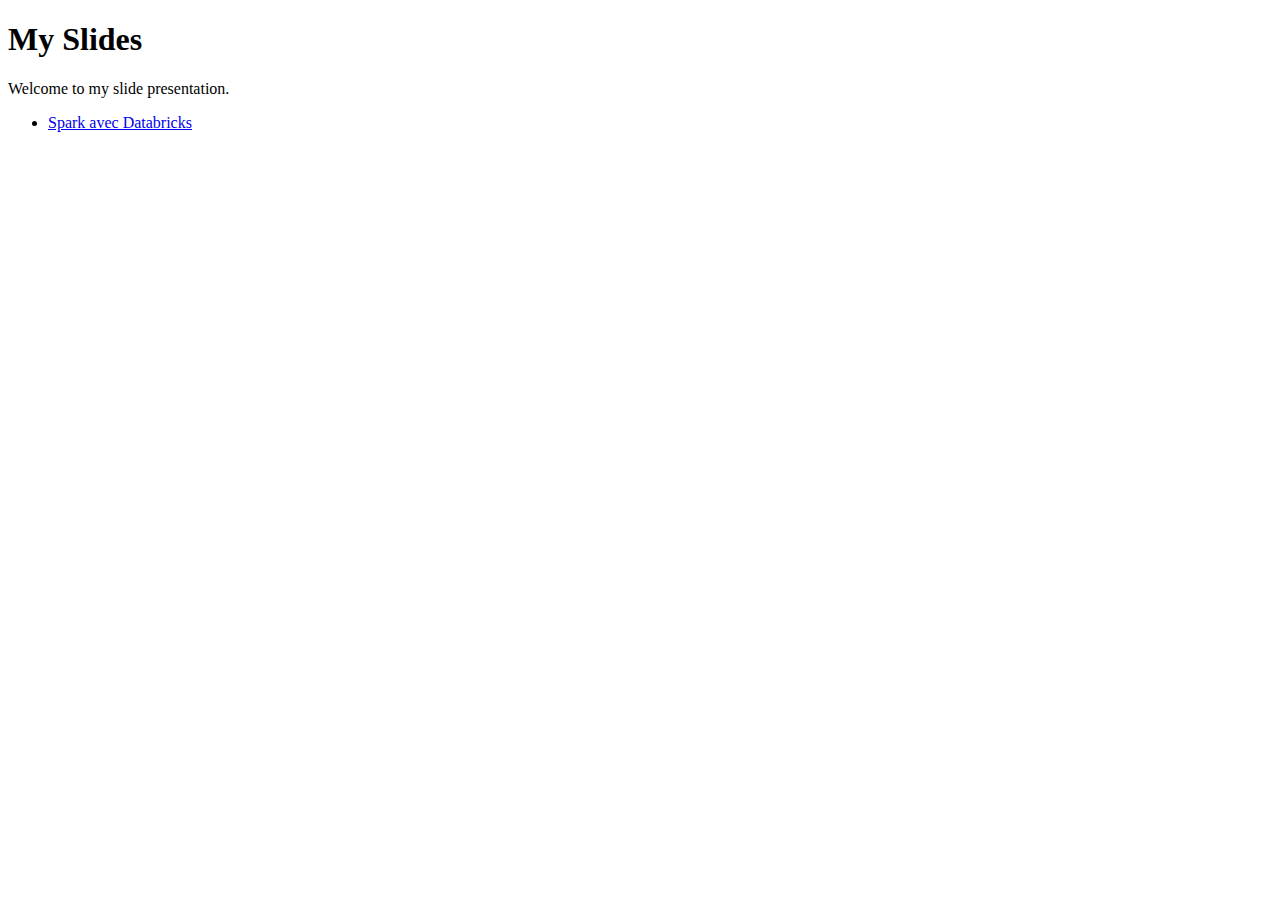
==== index.html @ 8bfe2c93 "first commit" ====
<!DOCTYPE html>
<html>
  <head>
    <title>My Slides</title>
  </head>
  <body>
    <h1>My Slides</h1>
    <p>Welcome to my slide presentation.</p>
    <ul>
      <li>
        <a href="SPKDAT2023/big_spkdat.html" target="_blank"
          >Spark avec Databricks</a
        >
      </li>
    </ul>
  </body>
</html>
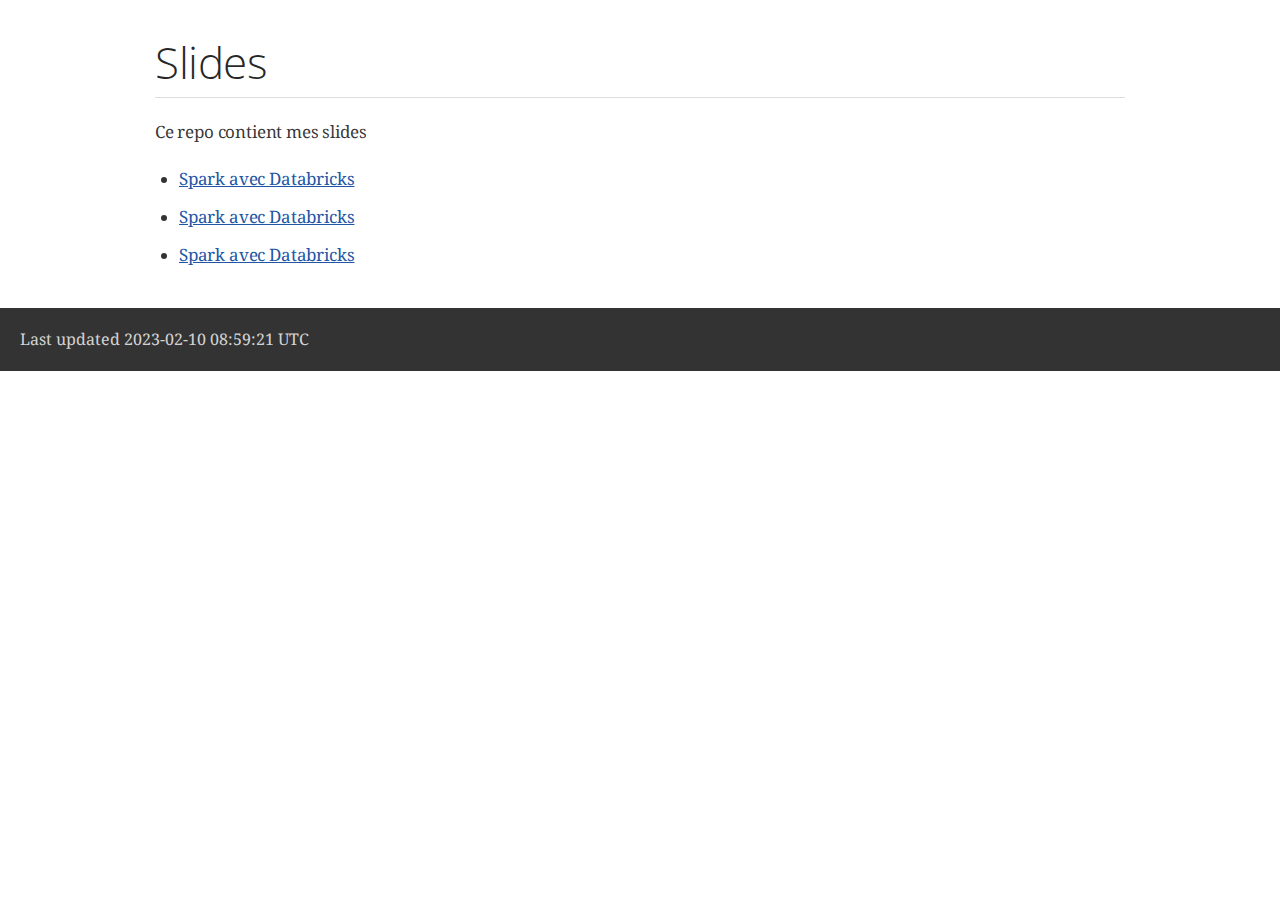
==== commit af835de4: "create an index .html" ====
--- a/index.html
+++ b/index.html
@@ -1,17 +1,467 @@
 <!DOCTYPE html>
-<html>
-  <head>
-    <title>My Slides</title>
-  </head>
-  <body>
-    <h1>My Slides</h1>
-    <p>Welcome to my slide presentation.</p>
-    <ul>
-      <li>
-        <a href="SPKDAT2023/big_spkdat.html" target="_blank"
-          >Spark avec Databricks</a
-        >
-      </li>
-    </ul>
-  </body>
-</html>
+<html lang="en">
+<head>
+<meta charset="UTF-8">
+<meta http-equiv="X-UA-Compatible" content="IE=edge">
+<meta name="viewport" content="width=device-width, initial-scale=1.0">
+<meta name="generator" content="Asciidoctor 2.0.18">
+<title>Slides</title>
+<link rel="stylesheet" href="https://fonts.googleapis.com/css?family=Open+Sans:300,300italic,400,400italic,600,600italic%7CNoto+Serif:400,400italic,700,700italic%7CDroid+Sans+Mono:400,700">
+<style>
+/*! Asciidoctor default stylesheet | MIT License | https://asciidoctor.org */
+/* Uncomment the following line when using as a custom stylesheet */
+/* @import "https://fonts.googleapis.com/css?family=Open+Sans:300,300italic,400,400italic,600,600italic%7CNoto+Serif:400,400italic,700,700italic%7CDroid+Sans+Mono:400,700"; */
+html{font-family:sans-serif;-webkit-text-size-adjust:100%}
+a{background:none}
+a:focus{outline:thin dotted}
+a:active,a:hover{outline:0}
+h1{font-size:2em;margin:.67em 0}
+b,strong{font-weight:bold}
+abbr{font-size:.9em}
+abbr[title]{cursor:help;border-bottom:1px dotted #dddddf;text-decoration:none}
+dfn{font-style:italic}
+hr{height:0}
+mark{background:#ff0;color:#000}
+code,kbd,pre,samp{font-family:monospace;font-size:1em}
+pre{white-space:pre-wrap}
+q{quotes:"\201C" "\201D" "\2018" "\2019"}
+small{font-size:80%}
+sub,sup{font-size:75%;line-height:0;position:relative;vertical-align:baseline}
+sup{top:-.5em}
+sub{bottom:-.25em}
+img{border:0}
+svg:not(:root){overflow:hidden}
+figure{margin:0}
+audio,video{display:inline-block}
+audio:not([controls]){display:none;height:0}
+fieldset{border:1px solid silver;margin:0 2px;padding:.35em .625em .75em}
+legend{border:0;padding:0}
+button,input,select,textarea{font-family:inherit;font-size:100%;margin:0}
+button,input{line-height:normal}
+button,select{text-transform:none}
+button,html input[type=button],input[type=reset],input[type=submit]{-webkit-appearance:button;cursor:pointer}
+button[disabled],html input[disabled]{cursor:default}
+input[type=checkbox],input[type=radio]{padding:0}
+button::-moz-focus-inner,input::-moz-focus-inner{border:0;padding:0}
+textarea{overflow:auto;vertical-align:top}
+table{border-collapse:collapse;border-spacing:0}
+*,::before,::after{box-sizing:border-box}
+html,body{font-size:100%}
+body{background:#fff;color:rgba(0,0,0,.8);padding:0;margin:0;font-family:"Noto Serif","DejaVu Serif",serif;line-height:1;position:relative;cursor:auto;-moz-tab-size:4;-o-tab-size:4;tab-size:4;word-wrap:anywhere;-moz-osx-font-smoothing:grayscale;-webkit-font-smoothing:antialiased}
+a:hover{cursor:pointer}
+img,object,embed{max-width:100%;height:auto}
+object,embed{height:100%}
+img{-ms-interpolation-mode:bicubic}
+.left{float:left!important}
+.right{float:right!important}
+.text-left{text-align:left!important}
+.text-right{text-align:right!important}
+.text-center{text-align:center!important}
+.text-justify{text-align:justify!important}
+.hide{display:none}
+img,object,svg{display:inline-block;vertical-align:middle}
+textarea{height:auto;min-height:50px}
+select{width:100%}
+.subheader,.admonitionblock td.content>.title,.audioblock>.title,.exampleblock>.title,.imageblock>.title,.listingblock>.title,.literalblock>.title,.stemblock>.title,.openblock>.title,.paragraph>.title,.quoteblock>.title,table.tableblock>.title,.verseblock>.title,.videoblock>.title,.dlist>.title,.olist>.title,.ulist>.title,.qlist>.title,.hdlist>.title{line-height:1.45;color:#7a2518;font-weight:400;margin-top:0;margin-bottom:.25em}
+div,dl,dt,dd,ul,ol,li,h1,h2,h3,#toctitle,.sidebarblock>.content>.title,h4,h5,h6,pre,form,p,blockquote,th,td{margin:0;padding:0}
+a{color:#2156a5;text-decoration:underline;line-height:inherit}
+a:hover,a:focus{color:#1d4b8f}
+a img{border:0}
+p{line-height:1.6;margin-bottom:1.25em;text-rendering:optimizeLegibility}
+p aside{font-size:.875em;line-height:1.35;font-style:italic}
+h1,h2,h3,#toctitle,.sidebarblock>.content>.title,h4,h5,h6{font-family:"Open Sans","DejaVu Sans",sans-serif;font-weight:300;font-style:normal;color:#ba3925;text-rendering:optimizeLegibility;margin-top:1em;margin-bottom:.5em;line-height:1.0125em}
+h1 small,h2 small,h3 small,#toctitle small,.sidebarblock>.content>.title small,h4 small,h5 small,h6 small{font-size:60%;color:#e99b8f;line-height:0}
+h1{font-size:2.125em}
+h2{font-size:1.6875em}
+h3,#toctitle,.sidebarblock>.content>.title{font-size:1.375em}
+h4,h5{font-size:1.125em}
+h6{font-size:1em}
+hr{border:solid #dddddf;border-width:1px 0 0;clear:both;margin:1.25em 0 1.1875em}
+em,i{font-style:italic;line-height:inherit}
+strong,b{font-weight:bold;line-height:inherit}
+small{font-size:60%;line-height:inherit}
+code{font-family:"Droid Sans Mono","DejaVu Sans Mono",monospace;font-weight:400;color:rgba(0,0,0,.9)}
+ul,ol,dl{line-height:1.6;margin-bottom:1.25em;list-style-position:outside;font-family:inherit}
+ul,ol{margin-left:1.5em}
+ul li ul,ul li ol{margin-left:1.25em;margin-bottom:0}
+ul.circle{list-style-type:circle}
+ul.disc{list-style-type:disc}
+ul.square{list-style-type:square}
+ul.circle ul:not([class]),ul.disc ul:not([class]),ul.square ul:not([class]){list-style:inherit}
+ol li ul,ol li ol{margin-left:1.25em;margin-bottom:0}
+dl dt{margin-bottom:.3125em;font-weight:bold}
+dl dd{margin-bottom:1.25em}
+blockquote{margin:0 0 1.25em;padding:.5625em 1.25em 0 1.1875em;border-left:1px solid #ddd}
+blockquote,blockquote p{line-height:1.6;color:rgba(0,0,0,.85)}
+@media screen and (min-width:768px){h1,h2,h3,#toctitle,.sidebarblock>.content>.title,h4,h5,h6{line-height:1.2}
+h1{font-size:2.75em}
+h2{font-size:2.3125em}
+h3,#toctitle,.sidebarblock>.content>.title{font-size:1.6875em}
+h4{font-size:1.4375em}}
+table{background:#fff;margin-bottom:1.25em;border:1px solid #dedede;word-wrap:normal}
+table thead,table tfoot{background:#f7f8f7}
+table thead tr th,table thead tr td,table tfoot tr th,table tfoot tr td{padding:.5em .625em .625em;font-size:inherit;color:rgba(0,0,0,.8);text-align:left}
+table tr th,table tr td{padding:.5625em .625em;font-size:inherit;color:rgba(0,0,0,.8)}
+table tr.even,table tr.alt{background:#f8f8f7}
+table thead tr th,table tfoot tr th,table tbody tr td,table tr td,table tfoot tr td{line-height:1.6}
+h1,h2,h3,#toctitle,.sidebarblock>.content>.title,h4,h5,h6{line-height:1.2;word-spacing:-.05em}
+h1 strong,h2 strong,h3 strong,#toctitle strong,.sidebarblock>.content>.title strong,h4 strong,h5 strong,h6 strong{font-weight:400}
+.center{margin-left:auto;margin-right:auto}
+.stretch{width:100%}
+.clearfix::before,.clearfix::after,.float-group::before,.float-group::after{content:" ";display:table}
+.clearfix::after,.float-group::after{clear:both}
+:not(pre).nobreak{word-wrap:normal}
+:not(pre).nowrap{white-space:nowrap}
+:not(pre).pre-wrap{white-space:pre-wrap}
+:not(pre):not([class^=L])>code{font-size:.9375em;font-style:normal!important;letter-spacing:0;padding:.1em .5ex;word-spacing:-.15em;background:#f7f7f8;border-radius:4px;line-height:1.45;text-rendering:optimizeSpeed}
+pre{color:rgba(0,0,0,.9);font-family:"Droid Sans Mono","DejaVu Sans Mono",monospace;line-height:1.45;text-rendering:optimizeSpeed}
+pre code,pre pre{color:inherit;font-size:inherit;line-height:inherit}
+pre>code{display:block}
+pre.nowrap,pre.nowrap pre{white-space:pre;word-wrap:normal}
+em em{font-style:normal}
+strong strong{font-weight:400}
+.keyseq{color:rgba(51,51,51,.8)}
+kbd{font-family:"Droid Sans Mono","DejaVu Sans Mono",monospace;display:inline-block;color:rgba(0,0,0,.8);font-size:.65em;line-height:1.45;background:#f7f7f7;border:1px solid #ccc;border-radius:3px;box-shadow:0 1px 0 rgba(0,0,0,.2),inset 0 0 0 .1em #fff;margin:0 .15em;padding:.2em .5em;vertical-align:middle;position:relative;top:-.1em;white-space:nowrap}
+.keyseq kbd:first-child{margin-left:0}
+.keyseq kbd:last-child{margin-right:0}
+.menuseq,.menuref{color:#000}
+.menuseq b:not(.caret),.menuref{font-weight:inherit}
+.menuseq{word-spacing:-.02em}
+.menuseq b.caret{font-size:1.25em;line-height:.8}
+.menuseq i.caret{font-weight:bold;text-align:center;width:.45em}
+b.button::before,b.button::after{position:relative;top:-1px;font-weight:400}
+b.button::before{content:"[";padding:0 3px 0 2px}
+b.button::after{content:"]";padding:0 2px 0 3px}
+p a>code:hover{color:rgba(0,0,0,.9)}
+#header,#content,#footnotes,#footer{width:100%;margin:0 auto;max-width:62.5em;*zoom:1;position:relative;padding-left:.9375em;padding-right:.9375em}
+#header::before,#header::after,#content::before,#content::after,#footnotes::before,#footnotes::after,#footer::before,#footer::after{content:" ";display:table}
+#header::after,#content::after,#footnotes::after,#footer::after{clear:both}
+#content{margin-top:1.25em}
+#content::before{content:none}
+#header>h1:first-child{color:rgba(0,0,0,.85);margin-top:2.25rem;margin-bottom:0}
+#header>h1:first-child+#toc{margin-top:8px;border-top:1px solid #dddddf}
+#header>h1:only-child,body.toc2 #header>h1:nth-last-child(2){border-bottom:1px solid #dddddf;padding-bottom:8px}
+#header .details{border-bottom:1px solid #dddddf;line-height:1.45;padding-top:.25em;padding-bottom:.25em;padding-left:.25em;color:rgba(0,0,0,.6);display:flex;flex-flow:row wrap}
+#header .details span:first-child{margin-left:-.125em}
+#header .details span.email a{color:rgba(0,0,0,.85)}
+#header .details br{display:none}
+#header .details br+span::before{content:"\00a0\2013\00a0"}
+#header .details br+span.author::before{content:"\00a0\22c5\00a0";color:rgba(0,0,0,.85)}
+#header .details br+span#revremark::before{content:"\00a0|\00a0"}
+#header #revnumber{text-transform:capitalize}
+#header #revnumber::after{content:"\00a0"}
+#content>h1:first-child:not([class]){color:rgba(0,0,0,.85);border-bottom:1px solid #dddddf;padding-bottom:8px;margin-top:0;padding-top:1rem;margin-bottom:1.25rem}
+#toc{border-bottom:1px solid #e7e7e9;padding-bottom:.5em}
+#toc>ul{margin-left:.125em}
+#toc ul.sectlevel0>li>a{font-style:italic}
+#toc ul.sectlevel0 ul.sectlevel1{margin:.5em 0}
+#toc ul{font-family:"Open Sans","DejaVu Sans",sans-serif;list-style-type:none}
+#toc li{line-height:1.3334;margin-top:.3334em}
+#toc a{text-decoration:none}
+#toc a:active{text-decoration:underline}
+#toctitle{color:#7a2518;font-size:1.2em}
+@media screen and (min-width:768px){#toctitle{font-size:1.375em}
+body.toc2{padding-left:15em;padding-right:0}
+#toc.toc2{margin-top:0!important;background:#f8f8f7;position:fixed;width:15em;left:0;top:0;border-right:1px solid #e7e7e9;border-top-width:0!important;border-bottom-width:0!important;z-index:1000;padding:1.25em 1em;height:100%;overflow:auto}
+#toc.toc2 #toctitle{margin-top:0;margin-bottom:.8rem;font-size:1.2em}
+#toc.toc2>ul{font-size:.9em;margin-bottom:0}
+#toc.toc2 ul ul{margin-left:0;padding-left:1em}
+#toc.toc2 ul.sectlevel0 ul.sectlevel1{padding-left:0;margin-top:.5em;margin-bottom:.5em}
+body.toc2.toc-right{padding-left:0;padding-right:15em}
+body.toc2.toc-right #toc.toc2{border-right-width:0;border-left:1px solid #e7e7e9;left:auto;right:0}}
+@media screen and (min-width:1280px){body.toc2{padding-left:20em;padding-right:0}
+#toc.toc2{width:20em}
+#toc.toc2 #toctitle{font-size:1.375em}
+#toc.toc2>ul{font-size:.95em}
+#toc.toc2 ul ul{padding-left:1.25em}
+body.toc2.toc-right{padding-left:0;padding-right:20em}}
+#content #toc{border:1px solid #e0e0dc;margin-bottom:1.25em;padding:1.25em;background:#f8f8f7;border-radius:4px}
+#content #toc>:first-child{margin-top:0}
+#content #toc>:last-child{margin-bottom:0}
+#footer{max-width:none;background:rgba(0,0,0,.8);padding:1.25em}
+#footer-text{color:hsla(0,0%,100%,.8);line-height:1.44}
+#content{margin-bottom:.625em}
+.sect1{padding-bottom:.625em}
+@media screen and (min-width:768px){#content{margin-bottom:1.25em}
+.sect1{padding-bottom:1.25em}}
+.sect1:last-child{padding-bottom:0}
+.sect1+.sect1{border-top:1px solid #e7e7e9}
+#content h1>a.anchor,h2>a.anchor,h3>a.anchor,#toctitle>a.anchor,.sidebarblock>.content>.title>a.anchor,h4>a.anchor,h5>a.anchor,h6>a.anchor{position:absolute;z-index:1001;width:1.5ex;margin-left:-1.5ex;display:block;text-decoration:none!important;visibility:hidden;text-align:center;font-weight:400}
+#content h1>a.anchor::before,h2>a.anchor::before,h3>a.anchor::before,#toctitle>a.anchor::before,.sidebarblock>.content>.title>a.anchor::before,h4>a.anchor::before,h5>a.anchor::before,h6>a.anchor::before{content:"\00A7";font-size:.85em;display:block;padding-top:.1em}
+#content h1:hover>a.anchor,#content h1>a.anchor:hover,h2:hover>a.anchor,h2>a.anchor:hover,h3:hover>a.anchor,#toctitle:hover>a.anchor,.sidebarblock>.content>.title:hover>a.anchor,h3>a.anchor:hover,#toctitle>a.anchor:hover,.sidebarblock>.content>.title>a.anchor:hover,h4:hover>a.anchor,h4>a.anchor:hover,h5:hover>a.anchor,h5>a.anchor:hover,h6:hover>a.anchor,h6>a.anchor:hover{visibility:visible}
+#content h1>a.link,h2>a.link,h3>a.link,#toctitle>a.link,.sidebarblock>.content>.title>a.link,h4>a.link,h5>a.link,h6>a.link{color:#ba3925;text-decoration:none}
+#content h1>a.link:hover,h2>a.link:hover,h3>a.link:hover,#toctitle>a.link:hover,.sidebarblock>.content>.title>a.link:hover,h4>a.link:hover,h5>a.link:hover,h6>a.link:hover{color:#a53221}
+details,.audioblock,.imageblock,.literalblock,.listingblock,.stemblock,.videoblock{margin-bottom:1.25em}
+details{margin-left:1.25rem}
+details>summary{cursor:pointer;display:block;position:relative;line-height:1.6;margin-bottom:.625rem;outline:none;-webkit-tap-highlight-color:transparent}
+details>summary::-webkit-details-marker{display:none}
+details>summary::before{content:"";border:solid transparent;border-left:solid;border-width:.3em 0 .3em .5em;position:absolute;top:.5em;left:-1.25rem;transform:translateX(15%)}
+details[open]>summary::before{border:solid transparent;border-top:solid;border-width:.5em .3em 0;transform:translateY(15%)}
+details>summary::after{content:"";width:1.25rem;height:1em;position:absolute;top:.3em;left:-1.25rem}
+.admonitionblock td.content>.title,.audioblock>.title,.exampleblock>.title,.imageblock>.title,.listingblock>.title,.literalblock>.title,.stemblock>.title,.openblock>.title,.paragraph>.title,.quoteblock>.title,table.tableblock>.title,.verseblock>.title,.videoblock>.title,.dlist>.title,.olist>.title,.ulist>.title,.qlist>.title,.hdlist>.title{text-rendering:optimizeLegibility;text-align:left;font-family:"Noto Serif","DejaVu Serif",serif;font-size:1rem;font-style:italic}
+table.tableblock.fit-content>caption.title{white-space:nowrap;width:0}
+.paragraph.lead>p,#preamble>.sectionbody>[class=paragraph]:first-of-type p{font-size:1.21875em;line-height:1.6;color:rgba(0,0,0,.85)}
+.admonitionblock>table{border-collapse:separate;border:0;background:none;width:100%}
+.admonitionblock>table td.icon{text-align:center;width:80px}
+.admonitionblock>table td.icon img{max-width:none}
+.admonitionblock>table td.icon .title{font-weight:bold;font-family:"Open Sans","DejaVu Sans",sans-serif;text-transform:uppercase}
+.admonitionblock>table td.content{padding-left:1.125em;padding-right:1.25em;border-left:1px solid #dddddf;color:rgba(0,0,0,.6);word-wrap:anywhere}
+.admonitionblock>table td.content>:last-child>:last-child{margin-bottom:0}
+.exampleblock>.content{border:1px solid #e6e6e6;margin-bottom:1.25em;padding:1.25em;background:#fff;border-radius:4px}
+.exampleblock>.content>:first-child{margin-top:0}
+.exampleblock>.content>:last-child{margin-bottom:0}
+.sidebarblock{border:1px solid #dbdbd6;margin-bottom:1.25em;padding:1.25em;background:#f3f3f2;border-radius:4px}
+.sidebarblock>:first-child{margin-top:0}
+.sidebarblock>:last-child{margin-bottom:0}
+.sidebarblock>.content>.title{color:#7a2518;margin-top:0;text-align:center}
+.exampleblock>.content>:last-child>:last-child,.exampleblock>.content .olist>ol>li:last-child>:last-child,.exampleblock>.content .ulist>ul>li:last-child>:last-child,.exampleblock>.content .qlist>ol>li:last-child>:last-child,.sidebarblock>.content>:last-child>:last-child,.sidebarblock>.content .olist>ol>li:last-child>:last-child,.sidebarblock>.content .ulist>ul>li:last-child>:last-child,.sidebarblock>.content .qlist>ol>li:last-child>:last-child{margin-bottom:0}
+.literalblock pre,.listingblock>.content>pre{border-radius:4px;overflow-x:auto;padding:1em;font-size:.8125em}
+@media screen and (min-width:768px){.literalblock pre,.listingblock>.content>pre{font-size:.90625em}}
+@media screen and (min-width:1280px){.literalblock pre,.listingblock>.content>pre{font-size:1em}}
+.literalblock pre,.listingblock>.content>pre:not(.highlight),.listingblock>.content>pre[class=highlight],.listingblock>.content>pre[class^="highlight "]{background:#f7f7f8}
+.literalblock.output pre{color:#f7f7f8;background:rgba(0,0,0,.9)}
+.listingblock>.content{position:relative}
+.listingblock code[data-lang]::before{display:none;content:attr(data-lang);position:absolute;font-size:.75em;top:.425rem;right:.5rem;line-height:1;text-transform:uppercase;color:inherit;opacity:.5}
+.listingblock:hover code[data-lang]::before{display:block}
+.listingblock.terminal pre .command::before{content:attr(data-prompt);padding-right:.5em;color:inherit;opacity:.5}
+.listingblock.terminal pre .command:not([data-prompt])::before{content:"$"}
+.listingblock pre.highlightjs{padding:0}
+.listingblock pre.highlightjs>code{padding:1em;border-radius:4px}
+.listingblock pre.prettyprint{border-width:0}
+.prettyprint{background:#f7f7f8}
+pre.prettyprint .linenums{line-height:1.45;margin-left:2em}
+pre.prettyprint li{background:none;list-style-type:inherit;padding-left:0}
+pre.prettyprint li code[data-lang]::before{opacity:1}
+pre.prettyprint li:not(:first-child) code[data-lang]::before{display:none}
+table.linenotable{border-collapse:separate;border:0;margin-bottom:0;background:none}
+table.linenotable td[class]{color:inherit;vertical-align:top;padding:0;line-height:inherit;white-space:normal}
+table.linenotable td.code{padding-left:.75em}
+table.linenotable td.linenos,pre.pygments .linenos{border-right:1px solid;opacity:.35;padding-right:.5em;-webkit-user-select:none;-moz-user-select:none;-ms-user-select:none;user-select:none}
+pre.pygments span.linenos{display:inline-block;margin-right:.75em}
+.quoteblock{margin:0 1em 1.25em 1.5em;display:table}
+.quoteblock:not(.excerpt)>.title{margin-left:-1.5em;margin-bottom:.75em}
+.quoteblock blockquote,.quoteblock p{color:rgba(0,0,0,.85);font-size:1.15rem;line-height:1.75;word-spacing:.1em;letter-spacing:0;font-style:italic;text-align:justify}
+.quoteblock blockquote{margin:0;padding:0;border:0}
+.quoteblock blockquote::before{content:"\201c";float:left;font-size:2.75em;font-weight:bold;line-height:.6em;margin-left:-.6em;color:#7a2518;text-shadow:0 1px 2px rgba(0,0,0,.1)}
+.quoteblock blockquote>.paragraph:last-child p{margin-bottom:0}
+.quoteblock .attribution{margin-top:.75em;margin-right:.5ex;text-align:right}
+.verseblock{margin:0 1em 1.25em}
+.verseblock pre{font-family:"Open Sans","DejaVu Sans",sans-serif;font-size:1.15rem;color:rgba(0,0,0,.85);font-weight:300;text-rendering:optimizeLegibility}
+.verseblock pre strong{font-weight:400}
+.verseblock .attribution{margin-top:1.25rem;margin-left:.5ex}
+.quoteblock .attribution,.verseblock .attribution{font-size:.9375em;line-height:1.45;font-style:italic}
+.quoteblock .attribution br,.verseblock .attribution br{display:none}
+.quoteblock .attribution cite,.verseblock .attribution cite{display:block;letter-spacing:-.025em;color:rgba(0,0,0,.6)}
+.quoteblock.abstract blockquote::before,.quoteblock.excerpt blockquote::before,.quoteblock .quoteblock blockquote::before{display:none}
+.quoteblock.abstract blockquote,.quoteblock.abstract p,.quoteblock.excerpt blockquote,.quoteblock.excerpt p,.quoteblock .quoteblock blockquote,.quoteblock .quoteblock p{line-height:1.6;word-spacing:0}
+.quoteblock.abstract{margin:0 1em 1.25em;display:block}
+.quoteblock.abstract>.title{margin:0 0 .375em;font-size:1.15em;text-align:center}
+.quoteblock.excerpt>blockquote,.quoteblock .quoteblock{padding:0 0 .25em 1em;border-left:.25em solid #dddddf}
+.quoteblock.excerpt,.quoteblock .quoteblock{margin-left:0}
+.quoteblock.excerpt blockquote,.quoteblock.excerpt p,.quoteblock .quoteblock blockquote,.quoteblock .quoteblock p{color:inherit;font-size:1.0625rem}
+.quoteblock.excerpt .attribution,.quoteblock .quoteblock .attribution{color:inherit;font-size:.85rem;text-align:left;margin-right:0}
+p.tableblock:last-child{margin-bottom:0}
+td.tableblock>.content{margin-bottom:1.25em;word-wrap:anywhere}
+td.tableblock>.content>:last-child{margin-bottom:-1.25em}
+table.tableblock,th.tableblock,td.tableblock{border:0 solid #dedede}
+table.grid-all>*>tr>*{border-width:1px}
+table.grid-cols>*>tr>*{border-width:0 1px}
+table.grid-rows>*>tr>*{border-width:1px 0}
+table.frame-all{border-width:1px}
+table.frame-ends{border-width:1px 0}
+table.frame-sides{border-width:0 1px}
+table.frame-none>colgroup+*>:first-child>*,table.frame-sides>colgroup+*>:first-child>*{border-top-width:0}
+table.frame-none>:last-child>:last-child>*,table.frame-sides>:last-child>:last-child>*{border-bottom-width:0}
+table.frame-none>*>tr>:first-child,table.frame-ends>*>tr>:first-child{border-left-width:0}
+table.frame-none>*>tr>:last-child,table.frame-ends>*>tr>:last-child{border-right-width:0}
+table.stripes-all>*>tr,table.stripes-odd>*>tr:nth-of-type(odd),table.stripes-even>*>tr:nth-of-type(even),table.stripes-hover>*>tr:hover{background:#f8f8f7}
+th.halign-left,td.halign-left{text-align:left}
+th.halign-right,td.halign-right{text-align:right}
+th.halign-center,td.halign-center{text-align:center}
+th.valign-top,td.valign-top{vertical-align:top}
+th.valign-bottom,td.valign-bottom{vertical-align:bottom}
+th.valign-middle,td.valign-middle{vertical-align:middle}
+table thead th,table tfoot th{font-weight:bold}
+tbody tr th{background:#f7f8f7}
+tbody tr th,tbody tr th p,tfoot tr th,tfoot tr th p{color:rgba(0,0,0,.8);font-weight:bold}
+p.tableblock>code:only-child{background:none;padding:0}
+p.tableblock{font-size:1em}
+ol{margin-left:1.75em}
+ul li ol{margin-left:1.5em}
+dl dd{margin-left:1.125em}
+dl dd:last-child,dl dd:last-child>:last-child{margin-bottom:0}
+li p,ul dd,ol dd,.olist .olist,.ulist .ulist,.ulist .olist,.olist .ulist{margin-bottom:.625em}
+ul.checklist,ul.none,ol.none,ul.no-bullet,ol.no-bullet,ol.unnumbered,ul.unstyled,ol.unstyled{list-style-type:none}
+ul.no-bullet,ol.no-bullet,ol.unnumbered{margin-left:.625em}
+ul.unstyled,ol.unstyled{margin-left:0}
+li>p:empty:only-child::before{content:"";display:inline-block}
+ul.checklist>li>p:first-child{margin-left:-1em}
+ul.checklist>li>p:first-child>.fa-square-o:first-child,ul.checklist>li>p:first-child>.fa-check-square-o:first-child{width:1.25em;font-size:.8em;position:relative;bottom:.125em}
+ul.checklist>li>p:first-child>input[type=checkbox]:first-child{margin-right:.25em}
+ul.inline{display:flex;flex-flow:row wrap;list-style:none;margin:0 0 .625em -1.25em}
+ul.inline>li{margin-left:1.25em}
+.unstyled dl dt{font-weight:400;font-style:normal}
+ol.arabic{list-style-type:decimal}
+ol.decimal{list-style-type:decimal-leading-zero}
+ol.loweralpha{list-style-type:lower-alpha}
+ol.upperalpha{list-style-type:upper-alpha}
+ol.lowerroman{list-style-type:lower-roman}
+ol.upperroman{list-style-type:upper-roman}
+ol.lowergreek{list-style-type:lower-greek}
+.hdlist>table,.colist>table{border:0;background:none}
+.hdlist>table>tbody>tr,.colist>table>tbody>tr{background:none}
+td.hdlist1,td.hdlist2{vertical-align:top;padding:0 .625em}
+td.hdlist1{font-weight:bold;padding-bottom:1.25em}
+td.hdlist2{word-wrap:anywhere}
+.literalblock+.colist,.listingblock+.colist{margin-top:-.5em}
+.colist td:not([class]):first-child{padding:.4em .75em 0;line-height:1;vertical-align:top}
+.colist td:not([class]):first-child img{max-width:none}
+.colist td:not([class]):last-child{padding:.25em 0}
+.thumb,.th{line-height:0;display:inline-block;border:4px solid #fff;box-shadow:0 0 0 1px #ddd}
+.imageblock.left{margin:.25em .625em 1.25em 0}
+.imageblock.right{margin:.25em 0 1.25em .625em}
+.imageblock>.title{margin-bottom:0}
+.imageblock.thumb,.imageblock.th{border-width:6px}
+.imageblock.thumb>.title,.imageblock.th>.title{padding:0 .125em}
+.image.left,.image.right{margin-top:.25em;margin-bottom:.25em;display:inline-block;line-height:0}
+.image.left{margin-right:.625em}
+.image.right{margin-left:.625em}
+a.image{text-decoration:none;display:inline-block}
+a.image object{pointer-events:none}
+sup.footnote,sup.footnoteref{font-size:.875em;position:static;vertical-align:super}
+sup.footnote a,sup.footnoteref a{text-decoration:none}
+sup.footnote a:active,sup.footnoteref a:active{text-decoration:underline}
+#footnotes{padding-top:.75em;padding-bottom:.75em;margin-bottom:.625em}
+#footnotes hr{width:20%;min-width:6.25em;margin:-.25em 0 .75em;border-width:1px 0 0}
+#footnotes .footnote{padding:0 .375em 0 .225em;line-height:1.3334;font-size:.875em;margin-left:1.2em;margin-bottom:.2em}
+#footnotes .footnote a:first-of-type{font-weight:bold;text-decoration:none;margin-left:-1.05em}
+#footnotes .footnote:last-of-type{margin-bottom:0}
+#content #footnotes{margin-top:-.625em;margin-bottom:0;padding:.75em 0}
+div.unbreakable{page-break-inside:avoid}
+.big{font-size:larger}
+.small{font-size:smaller}
+.underline{text-decoration:underline}
+.overline{text-decoration:overline}
+.line-through{text-decoration:line-through}
+.aqua{color:#00bfbf}
+.aqua-background{background:#00fafa}
+.black{color:#000}
+.black-background{background:#000}
+.blue{color:#0000bf}
+.blue-background{background:#0000fa}
+.fuchsia{color:#bf00bf}
+.fuchsia-background{background:#fa00fa}
+.gray{color:#606060}
+.gray-background{background:#7d7d7d}
+.green{color:#006000}
+.green-background{background:#007d00}
+.lime{color:#00bf00}
+.lime-background{background:#00fa00}
+.maroon{color:#600000}
+.maroon-background{background:#7d0000}
+.navy{color:#000060}
+.navy-background{background:#00007d}
+.olive{color:#606000}
+.olive-background{background:#7d7d00}
+.purple{color:#600060}
+.purple-background{background:#7d007d}
+.red{color:#bf0000}
+.red-background{background:#fa0000}
+.silver{color:#909090}
+.silver-background{background:#bcbcbc}
+.teal{color:#006060}
+.teal-background{background:#007d7d}
+.white{color:#bfbfbf}
+.white-background{background:#fafafa}
+.yellow{color:#bfbf00}
+.yellow-background{background:#fafa00}
+span.icon>.fa{cursor:default}
+a span.icon>.fa{cursor:inherit}
+.admonitionblock td.icon [class^="fa icon-"]{font-size:2.5em;text-shadow:1px 1px 2px rgba(0,0,0,.5);cursor:default}
+.admonitionblock td.icon .icon-note::before{content:"\f05a";color:#19407c}
+.admonitionblock td.icon .icon-tip::before{content:"\f0eb";text-shadow:1px 1px 2px rgba(155,155,0,.8);color:#111}
+.admonitionblock td.icon .icon-warning::before{content:"\f071";color:#bf6900}
+.admonitionblock td.icon .icon-caution::before{content:"\f06d";color:#bf3400}
+.admonitionblock td.icon .icon-important::before{content:"\f06a";color:#bf0000}
+.conum[data-value]{display:inline-block;color:#fff!important;background:rgba(0,0,0,.8);border-radius:50%;text-align:center;font-size:.75em;width:1.67em;height:1.67em;line-height:1.67em;font-family:"Open Sans","DejaVu Sans",sans-serif;font-style:normal;font-weight:bold}
+.conum[data-value] *{color:#fff!important}
+.conum[data-value]+b{display:none}
+.conum[data-value]::after{content:attr(data-value)}
+pre .conum[data-value]{position:relative;top:-.125em}
+b.conum *{color:inherit!important}
+.conum:not([data-value]):empty{display:none}
+dt,th.tableblock,td.content,div.footnote{text-rendering:optimizeLegibility}
+h1,h2,p,td.content,span.alt,summary{letter-spacing:-.01em}
+p strong,td.content strong,div.footnote strong{letter-spacing:-.005em}
+p,blockquote,dt,td.content,span.alt,summary{font-size:1.0625rem}
+p{margin-bottom:1.25rem}
+.sidebarblock p,.sidebarblock dt,.sidebarblock td.content,p.tableblock{font-size:1em}
+.exampleblock>.content{background:#fffef7;border-color:#e0e0dc;box-shadow:0 1px 4px #e0e0dc}
+.print-only{display:none!important}
+@page{margin:1.25cm .75cm}
+@media print{*{box-shadow:none!important;text-shadow:none!important}
+html{font-size:80%}
+a{color:inherit!important;text-decoration:underline!important}
+a.bare,a[href^="#"],a[href^="mailto:"]{text-decoration:none!important}
+a[href^="http:"]:not(.bare)::after,a[href^="https:"]:not(.bare)::after{content:"(" attr(href) ")";display:inline-block;font-size:.875em;padding-left:.25em}
+abbr[title]{border-bottom:1px dotted}
+abbr[title]::after{content:" (" attr(title) ")"}
+pre,blockquote,tr,img,object,svg{page-break-inside:avoid}
+thead{display:table-header-group}
+svg{max-width:100%}
+p,blockquote,dt,td.content{font-size:1em;orphans:3;widows:3}
+h2,h3,#toctitle,.sidebarblock>.content>.title{page-break-after:avoid}
+#header,#content,#footnotes,#footer{max-width:none}
+#toc,.sidebarblock,.exampleblock>.content{background:none!important}
+#toc{border-bottom:1px solid #dddddf!important;padding-bottom:0!important}
+body.book #header{text-align:center}
+body.book #header>h1:first-child{border:0!important;margin:2.5em 0 1em}
+body.book #header .details{border:0!important;display:block;padding:0!important}
+body.book #header .details span:first-child{margin-left:0!important}
+body.book #header .details br{display:block}
+body.book #header .details br+span::before{content:none!important}
+body.book #toc{border:0!important;text-align:left!important;padding:0!important;margin:0!important}
+body.book #toc,body.book #preamble,body.book h1.sect0,body.book .sect1>h2{page-break-before:always}
+.listingblock code[data-lang]::before{display:block}
+#footer{padding:0 .9375em}
+.hide-on-print{display:none!important}
+.print-only{display:block!important}
+.hide-for-print{display:none!important}
+.show-for-print{display:inherit!important}}
+@media amzn-kf8,print{#header>h1:first-child{margin-top:1.25rem}
+.sect1{padding:0!important}
+.sect1+.sect1{border:0}
+#footer{background:none}
+#footer-text{color:rgba(0,0,0,.6);font-size:.9em}}
+@media amzn-kf8{#header,#content,#footnotes,#footer{padding:0}}
+</style>
+</head>
+<body class="article">
+<div id="header">
+<h1>Slides</h1>
+</div>
+<div id="content">
+<div class="paragraph">
+<p>Ce repo contient mes slides</p>
+</div>
+<div class="ulist">
+<ul>
+<li>
+<p><a href="SPKDAT2023/index_spkdat.html">Spark avec Databricks</a></p>
+</li>
+<li>
+<p><a href="SPKDAT2023/index_spkdat.html">Spark avec Databricks</a></p>
+</li>
+<li>
+<p><a href="SPKDAT2023/index_spkdat.html">Spark avec Databricks</a></p>
+</li>
+</ul>
+</div>
+</div>
+<div id="footer">
+<div id="footer-text">
+Last updated 2023-02-10 08:59:21 UTC
+</div>
+</div>
+</body>
+</html>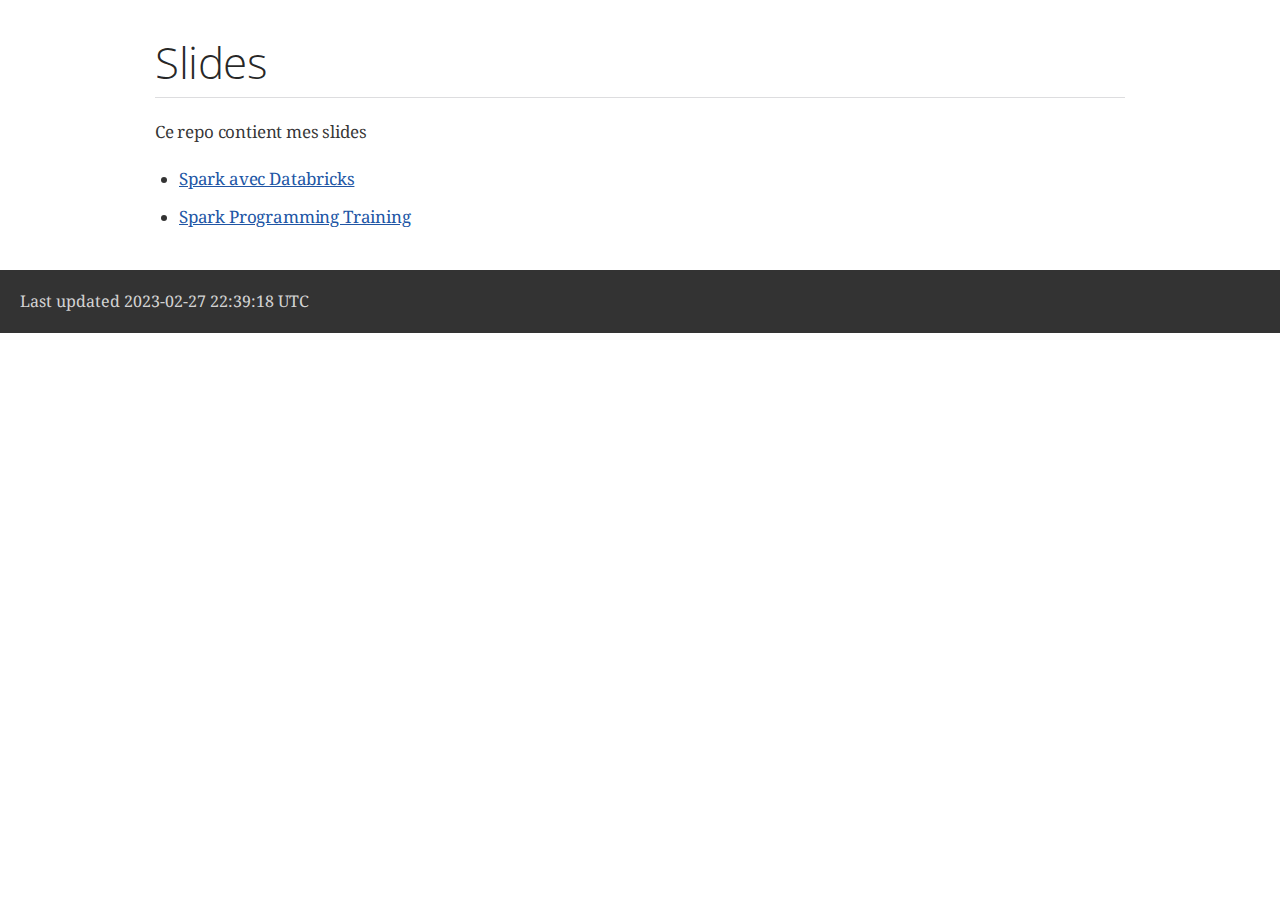
==== commit 6e06f550: "added EN SPK2023 training" ====
--- a/index.html
+++ b/index.html
@@ -450,17 +450,14 @@
 <p><a href="SPKDAT2023/index_spkdat.html">Spark avec Databricks</a></p>
 </li>
 <li>
-<p><a href="SPKDAT2023/index_spkdat.html">Spark avec Databricks</a></p>
-</li>
-<li>
-<p><a href="SPKDAT2023/index_spkdat.html">Spark avec Databricks</a></p>
+<p><a href="SPK2023/SPK2023/Spark_Programming_Training.html">Spark Programming Training</a></p>
 </li>
 </ul>
 </div>
 </div>
 <div id="footer">
 <div id="footer-text">
-Last updated 2023-02-10 08:59:21 UTC
+Last updated 2023-02-27 22:39:18 UTC
 </div>
 </div>
 </body>
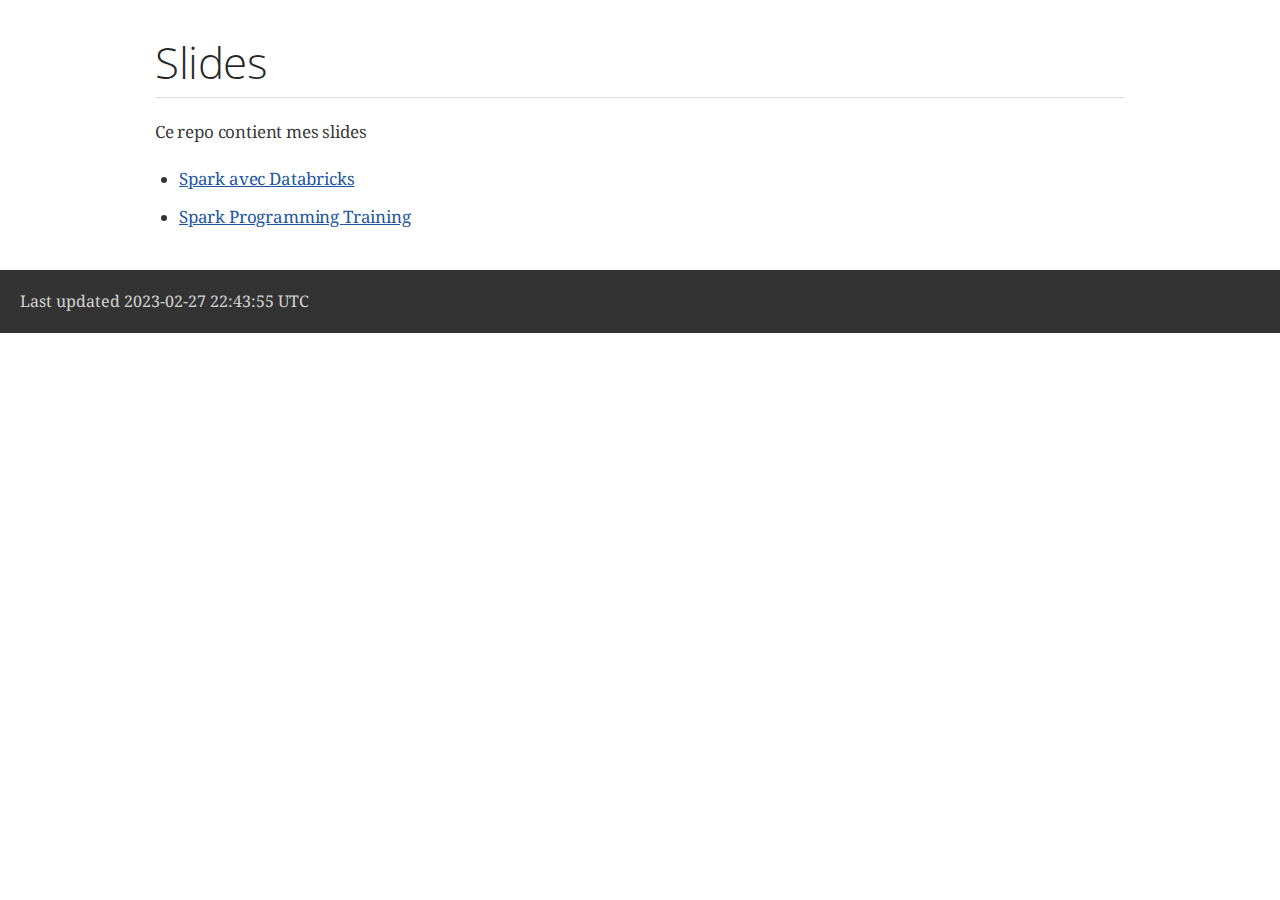
==== commit d1c16f48: "correct link path" ====
--- a/index.html
+++ b/index.html
@@ -450,14 +450,14 @@
 <p><a href="SPKDAT2023/index_spkdat.html">Spark avec Databricks</a></p>
 </li>
 <li>
-<p><a href="SPK2023/SPK2023/Spark_Programming_Training.html">Spark Programming Training</a></p>
+<p><a href="SPK2023/Spark_Programming_Training.html">Spark Programming Training</a></p>
 </li>
 </ul>
 </div>
 </div>
 <div id="footer">
 <div id="footer-text">
-Last updated 2023-02-27 22:39:18 UTC
+Last updated 2023-02-27 22:43:55 UTC
 </div>
 </div>
 </body>
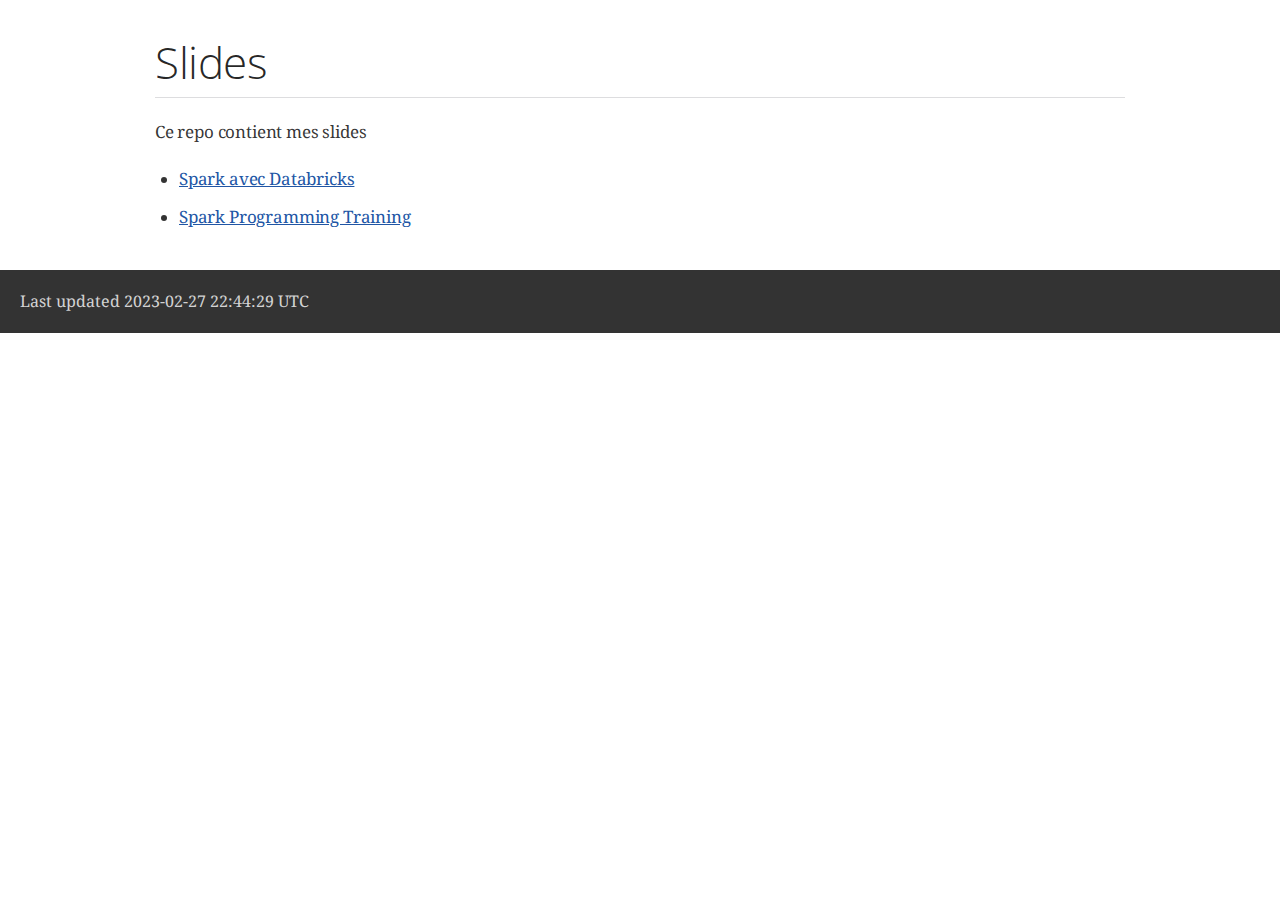
==== commit d0d7bcb0: "remove empty lines" ====
--- a/index.html
+++ b/index.html
@@ -457,7 +457,7 @@
 </div>
 <div id="footer">
 <div id="footer-text">
-Last updated 2023-02-27 22:43:55 UTC
+Last updated 2023-02-27 22:44:29 UTC
 </div>
 </div>
 </body>
